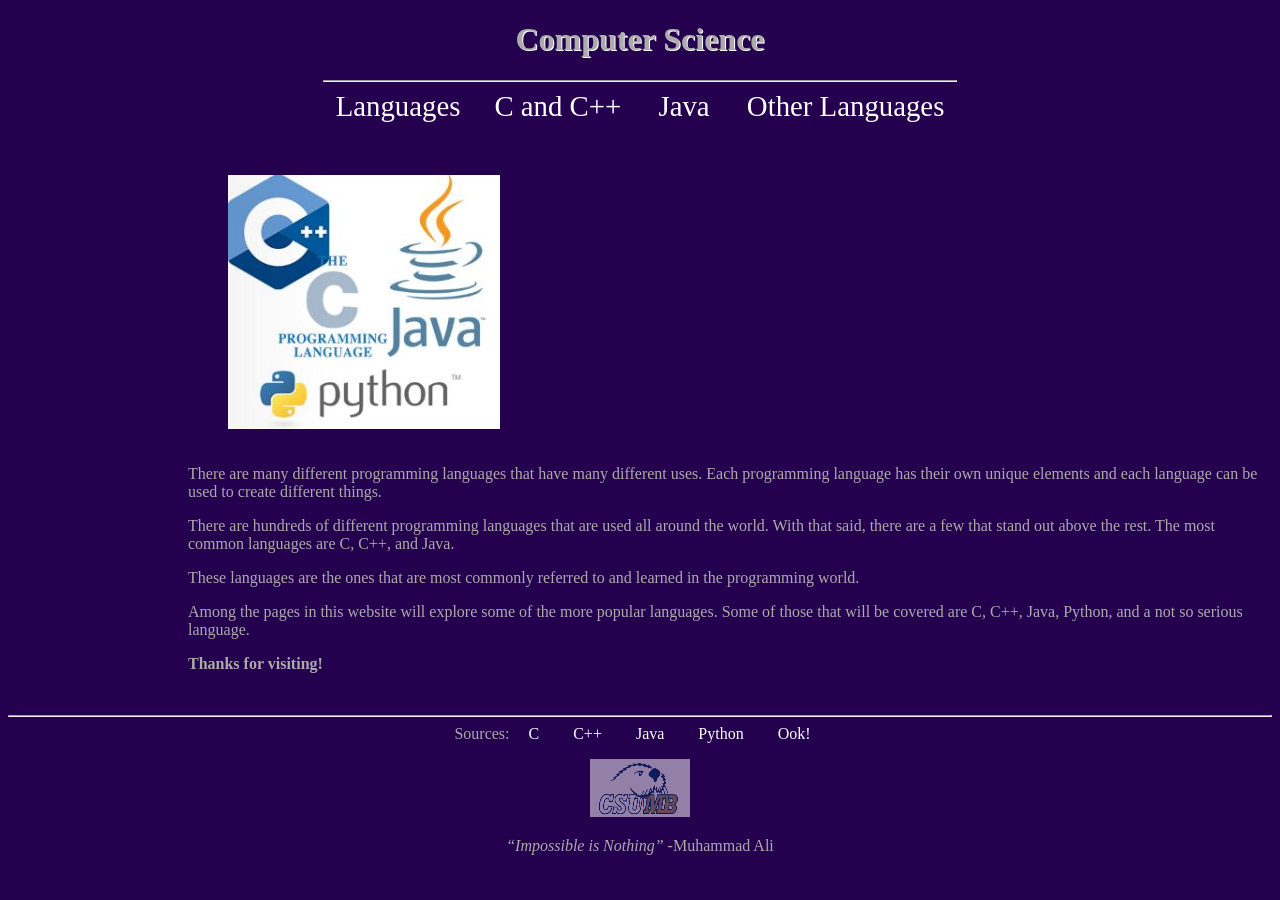
==== homework/homework1/index.html @ 78440292 "Homework one" ====
<!DOCTYPE html>
<html>
<!--

First Website
and comment
in html
(comments can span multiple lines)

-->

<!-- This is the head -->
<!-- All styles and javascript go inside the head -->
    <head>
        
        <meta charset="utf-8" />
        <title> Homework 1: Programming Information </title>
        
        <link  href="styles.css" rel="stylesheet" text="text/css" />
    </head>
<!-- closing head -->

    <!-- This is the body -->
    <!-- This is where we place the content of our website -->
    <body>
        
        <header>
            <h1> Computer Science </h1>
        </header>
        
        <hr width="50%" />
        
        <nav>
            
            <a href="index.html" >Languages</a>   
            <a href="cplusplus.html"> C and C++ </a>
            <a href="java.html"> Java </a>
            <a href="other.html"> Other Languages </a>
            
        </nav>
        
        <br /> <br />
        
        
        <main>
            
            <figure id="lang">
                
                <img src= "img/lang.jpg" alt= "Image of different programming languages"/>
                
            </figure>
            
            <div id="opening">
                <p> There are many different programming languages that have many different uses. 
                 Each programming language has their own unique elements and each language can be used to create different things. </p>
                <p> There are hundreds of different programming languages that are used all around the world. 
                 With that said, there are a few that stand out above the rest.
                 The most common languages are C, C++, and Java. </p>
                 <p> These languages are the ones that are most commonly referred to and learned in the programming world.</p>
                <p> Among the pages in this website will explore some of the more popular languages. Some of those that will be covered are C, C++, Java, Python, and a not so serious language.</p>
                <p><b> Thanks for visiting! </b></p>
            </div>
            
        </main>
        

        <!-- This is the footer -->
        <!-- The footer goes inside the body but not always -->
        <footer>
            
            <br /> <hr />
            <div id="sources">
                Sources: 
                <a href= "https://en.wikipedia.org/wiki/C_(programming_language)"> C </a>
                <a href= "http://www.cplusplus.com/info/history/"> C++ </a>
                <a href= "https://en.wikipedia.org/wiki/Java_(programming_language)"> Java </a>
                <a href= "https://en.wikipedia.org/wiki/Python_(programming_language)"> Python </a>
                <a href= "https://esolangs.org/wiki/Ook!"> Ook! </a> 
            </div>    
            
            <figure id="otter">
                <img src= "../../image/csumb_logo.jpg" alt= "California State University, Monterey Bay's school logo"/>
            </figure>
            
            <em><q>Impossible is Nothing</q></em> -Muhammad Ali
            
        </footer>
        <!-- closing footer -->
        
    </body>
    <!-- closing body -->

</html>
---- homework/homework1/styles.css ----
h1 {
    text-shadow: 1px 1px white;
}

body {
    background-color:#24004F;
    color:#ABABAB;
}

nav a, #s {
    padding:15px;
    padding-bottom:4px;
    font-size: 1.8em;
    text-decoration: none;
    color: white;
}

nav a:hover {
    border-bottom: 2px orange solid;
    font-size: 2em;
    transition: .5s;
}

main{
    padding-left: 180px;
}

#portrait, #welcoming {
    float: left;
}

header, footer, main, nav {
    text-align: center;
}

#lang, #opening {
    float: left;
}

footer {
    clear: left;
}

#opening, #C {
    text-align: left;
}

#sources a {
    padding:15px;
    text-decoration: none;
    color: white;
}

#C, #Cplus {
    float: left;
}

#otter {
    opacity: 0.5;
}
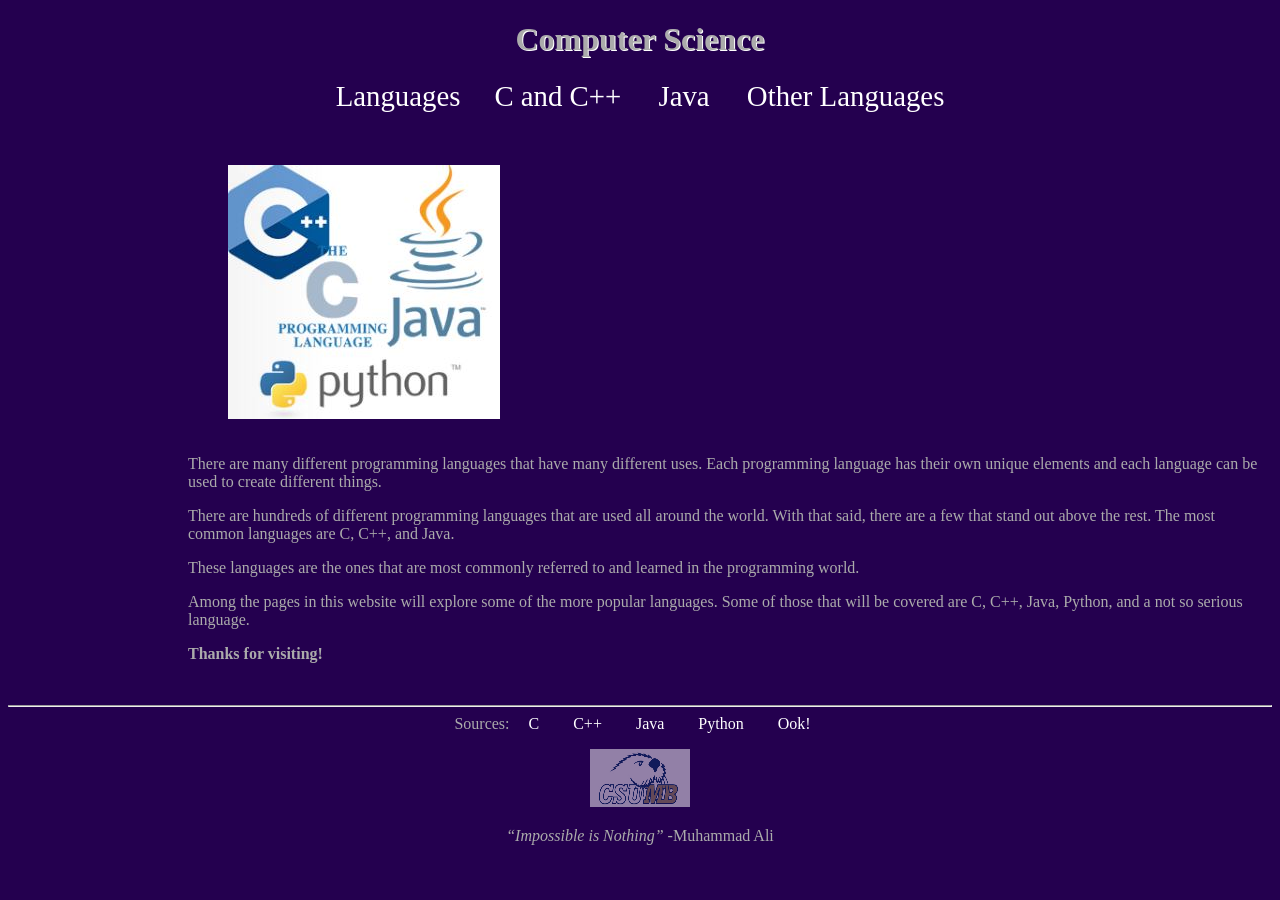
==== commit d5e11bdb: "Homework 1 second commit" ====
--- a/homework/homework1/index.html
+++ b/homework/homework1/index.html
@@ -28,7 +28,7 @@
             <h1> Computer Science </h1>
         </header>
         
-        <hr width="50%" />
+        
         
         <nav>
             
